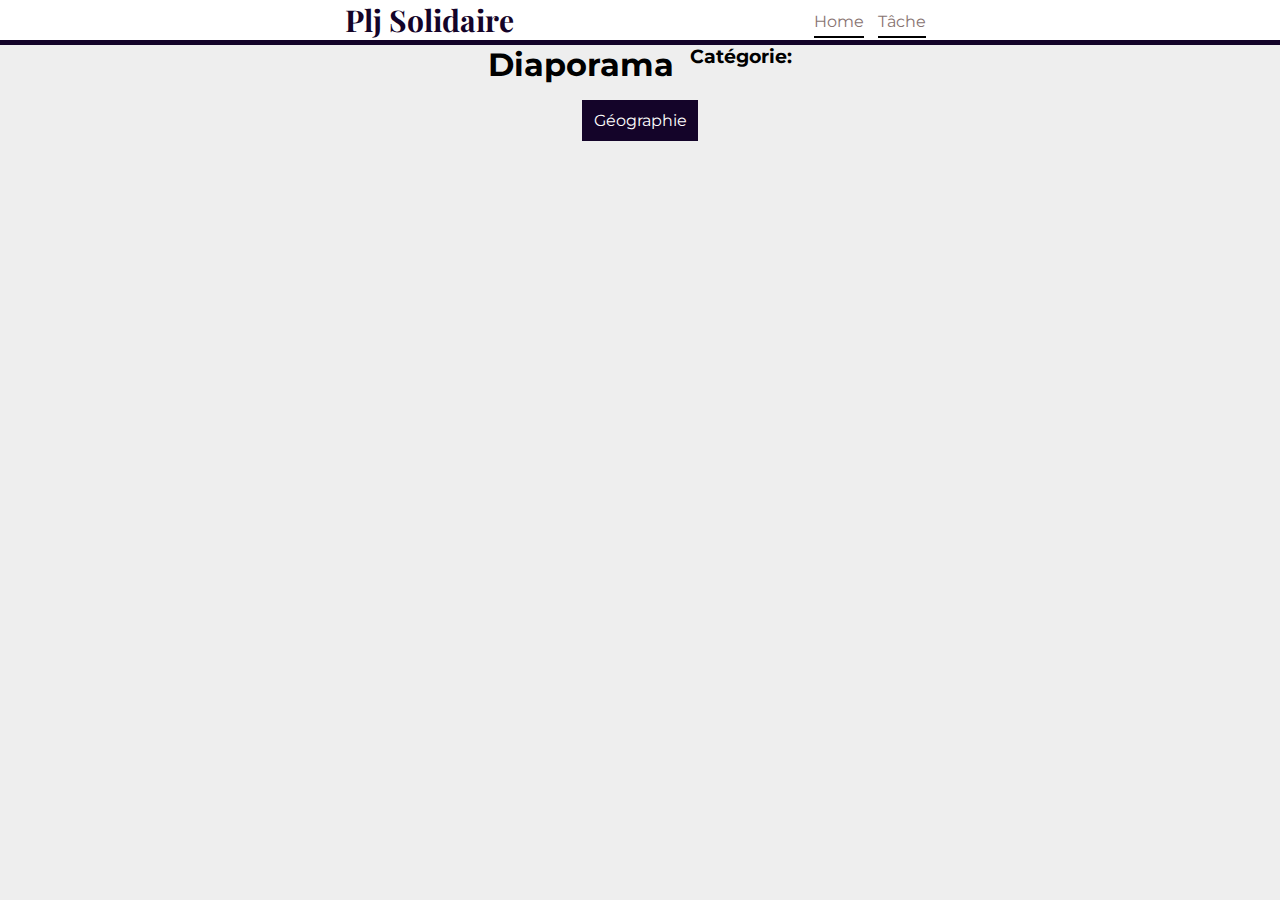
==== 422.html @ 793a82e1 "Create 422.html" ====
<!DOCTYPE html>
<html lang="en">
<head>
    <meta charset="UTF-8">
    <meta http-equiv="X-UA-Compatible" content="IE=edge">
    <meta name="viewport" content="width=device-width, initial-scale=1.0">
    <link rel="shortcut icon" type="x-icon" href="PLJ SOLIDAIRE.png">
    <link rel="stylesheet" href="style6.css">
    <script type="text/javascript">window.$crisp=[];window.CRISP_WEBSITE_ID="d6b88335-20e0-44bc-908f-6a9cc5dcc19b";(function(){d=document;s=d.createElement("script");s.src="https://client.crisp.chat/l.js";s.async=1;d.getElementsByTagName("head")[0].appendChild(s);})();</script>
    <title>PLJ Solidaire: Calculatrice</title>
    <style>
        @import url('https://fonts.googleapis.com/css2?family=Montserrat&display=swap');
        @import url('https://fonts.googleapis.com/css2?family=Playfair+Display:ital,wght@1,600&display=swap');
        nav {
            background-color: #fff;
            display: flex;
            flex-wrap: wrap;
            justify-content: center;
            align-items: center;
            border-bottom: 5px solid #140429;
        }


        nav .onglets a {
        text-decoration: none;
        color: #887371;
        margin-right: 10px;
        border-bottom: 2px solid #000;
        padding-bottom: 5px;
        }

        nav .onglets {
        margin-top: 3px;
        margin-left: 300px;
        }

        nav h1 {
            color: #140429;
            font-family: 'Playfair Display', sans-serif;
            font-size: 30px;
        }


        
    </style>
</head>
<body>
    <nav>
        <h1>Plj Solidaire</h1>
        <div class="onglets">
            <a href="index.html">Home</a>
            <a href="task.html">Tâche</a>
        </div>
    </nav>
    <main>
        <div class="title"><h1>Diaporama</h1><h3>Catégorie:</h3></div>
    <a href="géo.html">Géographie</a>
    </main>
</body>
</html>
---- style6.css ----
body {
    background-color: #EEE;
}

* {
    margin: 0;
    padding: 0;
    box-sizing: border-box;
    font-family: 'Montserrat', sans-serif;
}

main {
    display: flex;
    justify-content: center;
    align-items: center;
    flex-direction: column;
}

main a {
    text-decoration: none;
    margin-top: 1rem;
    color: #fff;
    background-color: #140429;
    padding: 0.7rem;
    transition: 0.2s ease-in-out;
}

main a:hover {
    opacity: 0.5;
}

.title {
    display: flex;
    justify-content: baseline;
}

.title h3 {
    margin-left: 1rem;
}

h5 {
    margin-top: 2rem;
    margin-bottom: 2rem;
}
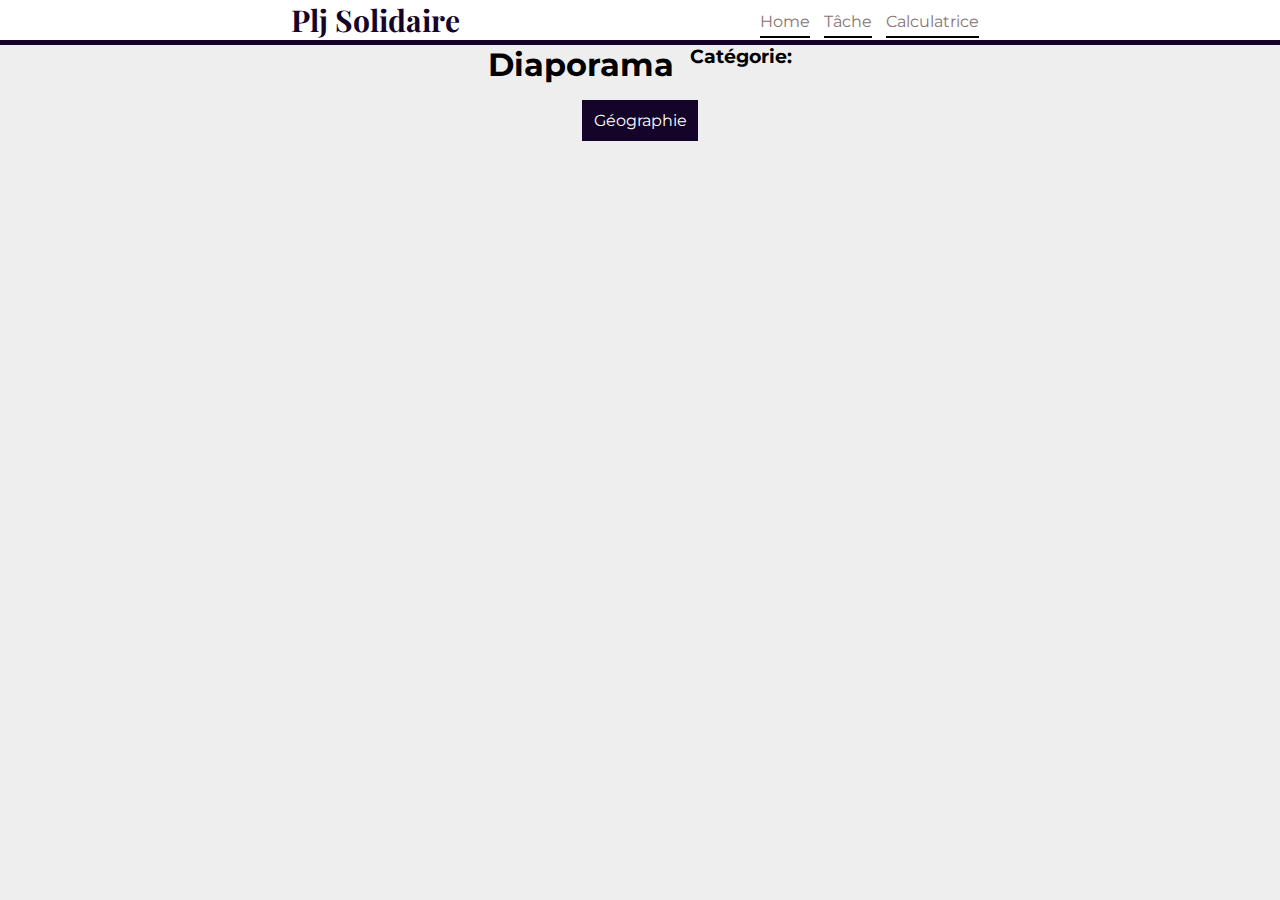
==== commit 39babff6: "Update 422.html" ====
--- a/422.html
+++ b/422.html
@@ -50,6 +50,7 @@
         <div class="onglets">
             <a href="index.html">Home</a>
             <a href="task.html">Tâche</a>
+            <a href="calculator.html">Calculatrice</a>
         </div>
     </nav>
     <main>
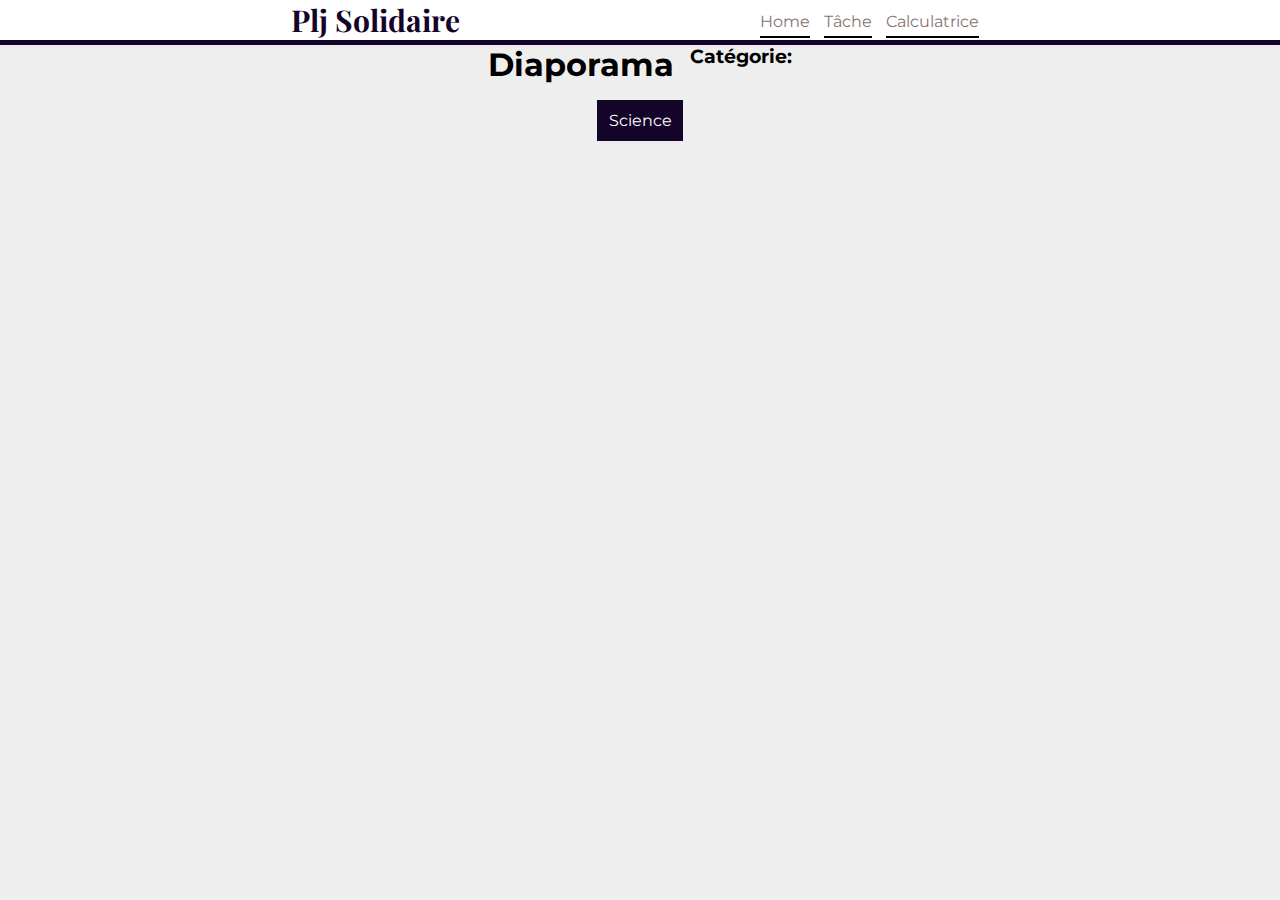
==== commit d780c485: "Update 422.html" ====
--- a/422.html
+++ b/422.html
@@ -7,7 +7,7 @@
     <link rel="shortcut icon" type="x-icon" href="PLJ SOLIDAIRE.png">
     <link rel="stylesheet" href="style6.css">
     <script type="text/javascript">window.$crisp=[];window.CRISP_WEBSITE_ID="d6b88335-20e0-44bc-908f-6a9cc5dcc19b";(function(){d=document;s=d.createElement("script");s.src="https://client.crisp.chat/l.js";s.async=1;d.getElementsByTagName("head")[0].appendChild(s);})();</script>
-    <title>PLJ Solidaire: Calculatrice</title>
+    <title>PLJ Solidaire: 422</title>
     <style>
         @import url('https://fonts.googleapis.com/css2?family=Montserrat&display=swap');
         @import url('https://fonts.googleapis.com/css2?family=Playfair+Display:ital,wght@1,600&display=swap');
@@ -55,7 +55,7 @@
     </nav>
     <main>
         <div class="title"><h1>Diaporama</h1><h3>Catégorie:</h3></div>
-    <a href="géo.html">Géographie</a>
+    <a href="sct.html">Science</a>
     </main>
 </body>
 </html>
